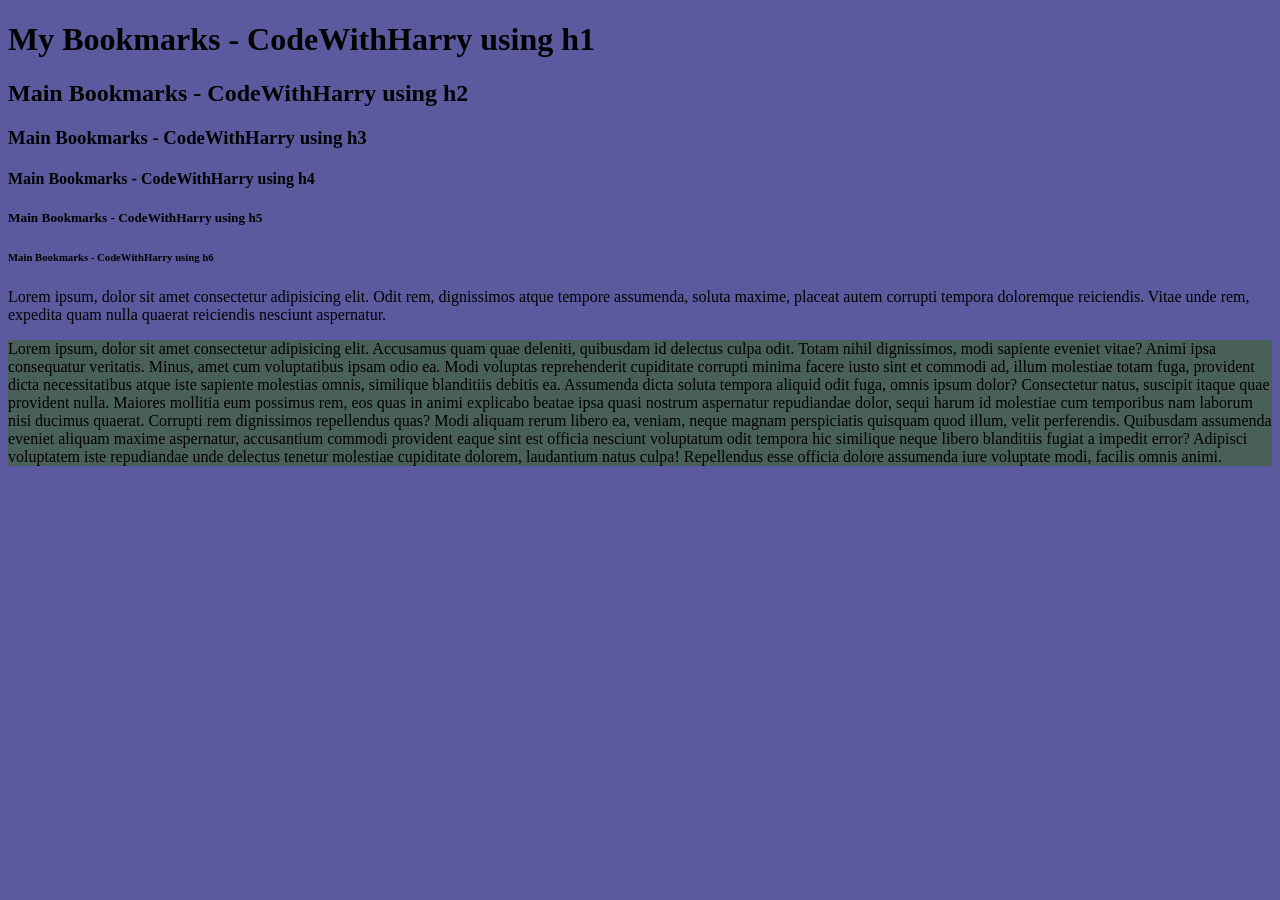
==== video4/index.html @ 4975e3b4 "Heading, Paragraphs and Links." ====
<!DOCTYPE html>
<html lang="en">
<head>
    <meta charset="UTF-8">
    <meta name="viewport" content="width=device-width, initial-scale=1.0">
    <title>My Bookmarks - CodeWithHarry</title>
    <link rel="stylesheet" href="style.css">
</head>
<body>
    <h1>My Bookmarks - CodeWithHarry using h1</h1>
    <h2>Main Bookmarks - CodeWithHarry using h2</h2>
    <h3>Main Bookmarks - CodeWithHarry using h3</h3>
    <h4>Main Bookmarks - CodeWithHarry using h4</h4>
    <h5>Main Bookmarks - CodeWithHarry using h5</h5>
    <h6>Main Bookmarks - CodeWithHarry using h6</h6>
    <p>Lorem ipsum, dolor sit amet consectetur adipisicing elit. Odit rem, dignissimos atque tempore assumenda, soluta maxime, placeat autem corrupti tempora doloremque reiciendis. Vitae unde rem, expedita quam nulla quaerat reiciendis nesciunt aspernatur.</p>
    <p style="background-color: rgb(73, 96, 89);">Lorem ipsum, dolor sit amet consectetur adipisicing elit. Accusamus quam quae deleniti, quibusdam id delectus culpa odit. Totam nihil dignissimos, modi sapiente eveniet vitae? Animi ipsa consequatur veritatis. Minus, amet cum voluptatibus ipsam odio ea. Modi voluptas reprehenderit cupiditate corrupti minima facere iusto sint et commodi ad, illum molestiae totam fuga, provident dicta necessitatibus atque iste sapiente molestias omnis, similique blanditiis debitis ea. Assumenda dicta soluta tempora aliquid odit fuga, omnis ipsum dolor? Consectetur natus, suscipit itaque quae provident nulla. Maiores mollitia eum possimus rem, eos quas in animi explicabo beatae ipsa quasi nostrum aspernatur repudiandae dolor, sequi harum id molestiae cum temporibus nam laborum nisi ducimus quaerat. Corrupti rem dignissimos repellendus quas? Modi aliquam rerum libero ea, veniam, neque magnam perspiciatis quisquam quod illum, velit perferendis. Quibusdam assumenda eveniet aliquam maxime aspernatur, accusantium commodi provident eaque sint est officia nesciunt voluptatum odit tempora hic similique neque libero blanditiis fugiat a impedit error? Adipisci voluptatem iste repudiandae unde delectus tenetur molestiae cupiditate dolorem, laudantium natus culpa! Repellendus esse officia dolore assumenda iure voluptate modi, facilis omnis animi.</p>
</body>
</html>
---- video4/style.css ----
body {
    background-color: rgb(92, 90, 159);
}
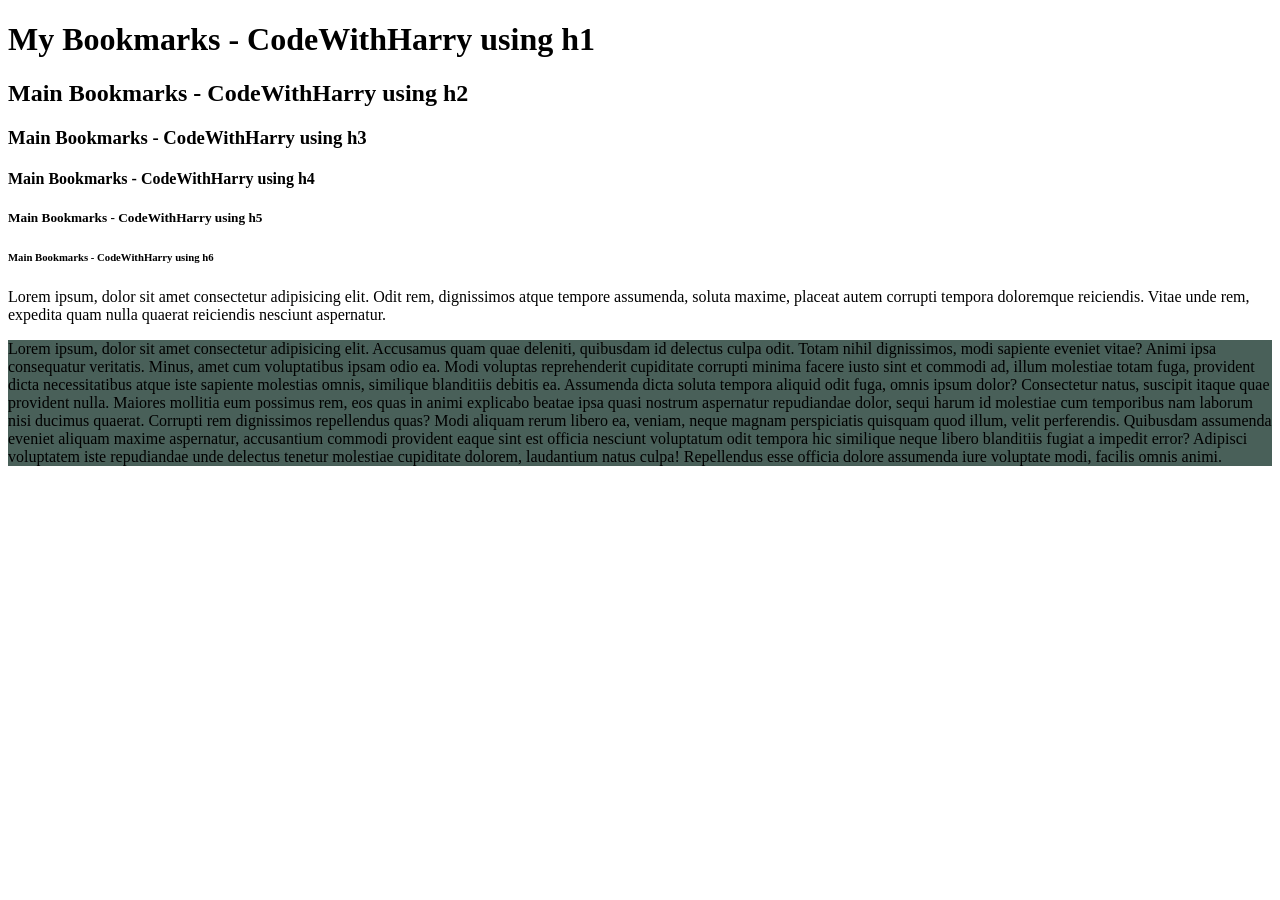
==== commit 5aa41efb: "Update index.html" ====
--- a/video4/index.html
+++ b/video4/index.html
@@ -4,7 +4,7 @@
     <meta charset="UTF-8">
     <meta name="viewport" content="width=device-width, initial-scale=1.0">
     <title>My Bookmarks - CodeWithHarry</title>
-    <link rel="stylesheet" href="style.css">
+    <!-- <link rel="stylesheet" href="style.css"> -->
 </head>
 <body>
     <h1>My Bookmarks - CodeWithHarry using h1</h1>
